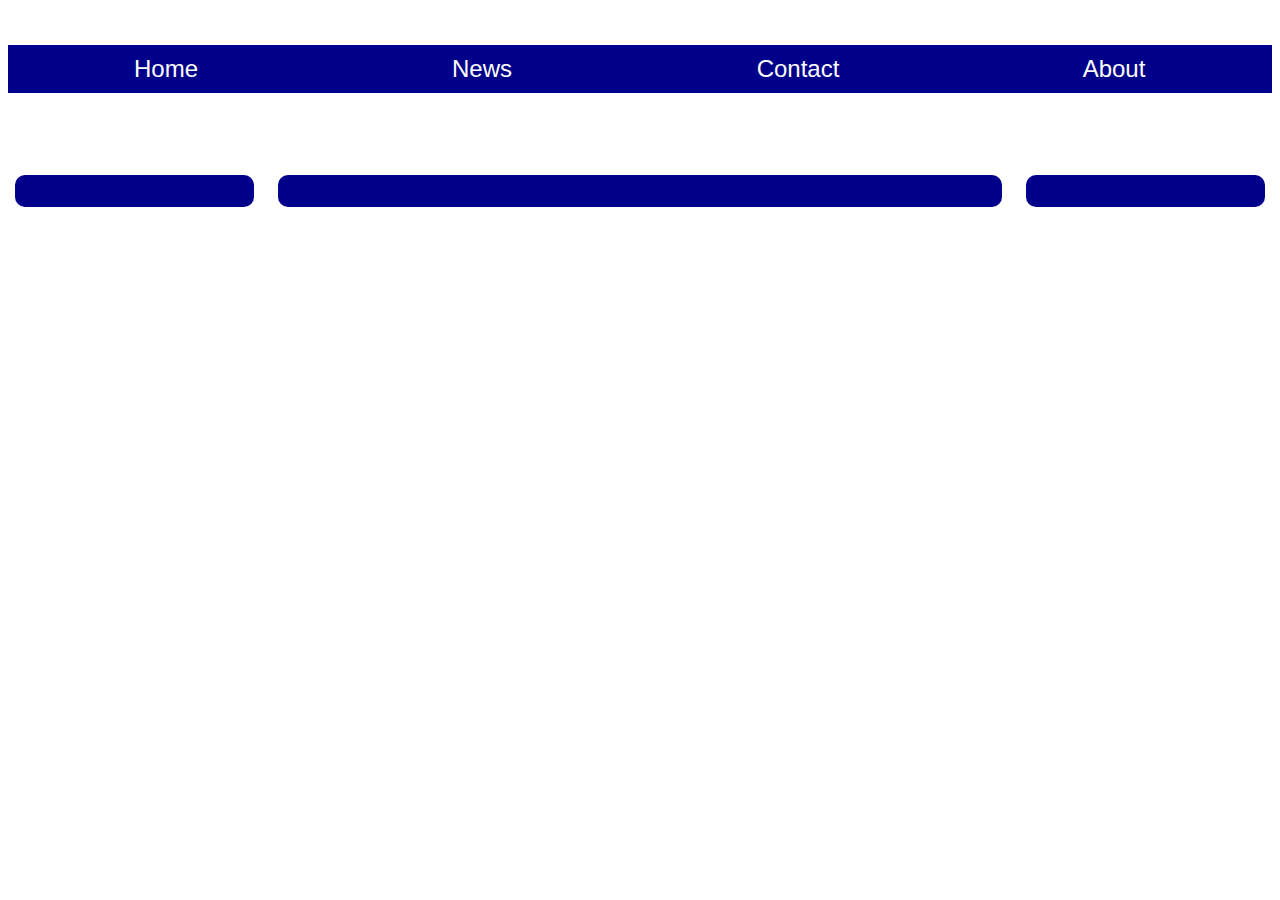
==== Index.html @ c5f8e778 "Stuff That  i have added" ====
<!DOCTYPE== <!DOCTYPE html>
<html>

<head>
    <meta charset="utf-8" />
    <meta http-equiv="X-UA-Compatible" content="IE=edge">
    <title>Page Title</title>
    <meta name="viewport" content="width=device-width, initial-scale=1">
    <link rel="stylesheet" type="text/css" media="screen" href="main.css" />
    <script src="main.js"></script>
</head>

<body>
            <h1>Alex Nguyen</h1>
            <nav>
                   <a href="#home">Home</a>
                   <a href="">News</a>
                   <a href="contacts.html">Contact</a>
                   <a href="about.html">About</a>
           </nav>

           <div class="topics">
           <h2>
              Some Things I know about code
           </h2>
           <h2>
               Stuff that I love
           </h2>
           <h2>
               
           </h2>
           </div>


            <section>
                <div>
                 
                </div>
                <div>
                 
                </div>
                <div>
                   
                </div>
            </section>
</body>
</html>
---- main.css ----
@charset "utf-8";

html {
    background-image: url('https://i3.wp.com/static.giantbomb.com/uploads/original/29/297846/2789895-cool+space+backgrounds+desktop+hd+wallpaper.jpg');
    background-attachment: fixed;
    background-size: cover;
}


p {
    font-size: 20px;
    font-family: sans-serif;
    font-display: bold;
    color: white;
    border: 2px solid;
    border-color: white;
    padding-left: 15px;
}

h1 {
    color: white;
    font-family: sans-serif;
    margin: auto;
    text-align: center;
}

h3 {
    border: solid;
    color: white;
    font-family: sans-serif;
    padding: 10px;
    background: transparent;
    margin: 0;
 text-align: center;
 
}

nav {
    display: grid;
    grid-template-columns: 1fr 1fr 1fr 1fr;
}

nav a {
    padding: 10px;
    text-align: center;
    background: darkblue;
    color: white;
    text-decoration: none;
    font-size: 24px;
    font-family: Arial, Helvetica, sans-serif;
}

div.topics {
    display: grid;
    grid-template-columns: 1fr 3fr 1fr;
    background: none;
    padding: 0;
    border: none;
}

h2 {
    width: 96%;
    margin: 10px auto;
    border-radius: 12px;
    border: solid; 
    color: white;
    text-align: center;
}

div {
    border: 2px solid white;
    padding: 16px;
    width: 100%;
    height: auto;
    border-radius: 12px;
    background-color: darkblue;
    color: white;
    box-sizing: border-box;
    -moz-box-sizing: border-box;
    -webkit-box-sizing: border-box;
}

section {
    display: grid;
    grid-template-columns: 1fr 3fr 1fr;
}

section div {
    width: 96%;
    margin: 0 auto;
}

@media only screen and (max-width: 800px) {
    section {
        grid-template-columns: 1fr 2fr 1fr;
    }
}

/* header nav {
    display: table;
    width: 98%;
    padding: 10px;
}

header nav ul {
    display: table-row;
    list-style-type: none;

}

header nav ul li {
    display: table-cell;
    text-align: center;
    width: 33%;
} */
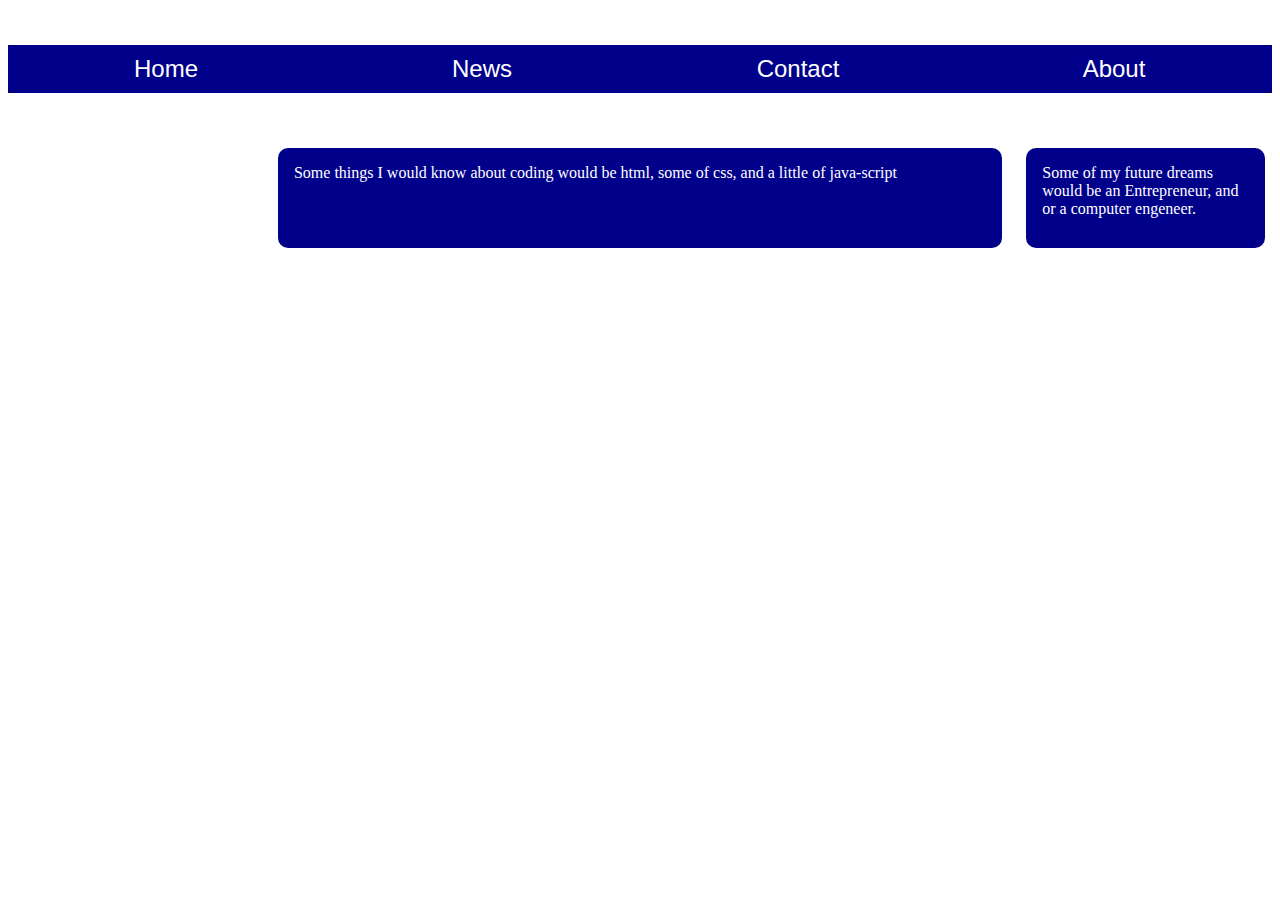
==== commit ee3990f8: "didn't finish the styles." ====
--- a/Index.html
+++ b/Index.html
@@ -21,26 +21,29 @@
 
            <div class="topics">
            <h2>
-              Some Things I know about code
+              Some stuf that I love.
            </h2>
            <h2>
-               Stuff that I love
+                Some things I would Know about coding.
            </h2>
            <h2>
-               
+            My future dreams. 
            </h2>
            </div>
 
 
             <section>
+                <ul style="list-style-type: none">
+                        <li>Workout</li>
+                        <li>Play videogames</li>
+                        <li>Do community service</li>
+                        <li>Building stuff</li>
+                </ul>
                 <div>
-                 
+                    Some things I would know about coding would be html, some of css, and a little of java-script
                 </div>
                 <div>
-                 
-                </div>
-                <div>
-                   
+                   Some of my future dreams would be an Entrepreneur, and or a computer engeneer. 
                 </div>
             </section>
 </body>
--- a/main.css
+++ b/main.css
@@ -96,6 +96,11 @@
     }
 }
 
+li {
+    color: white;
+    text-align: center;
+}
+
 /* header nav {
     display: table;
     width: 98%;
